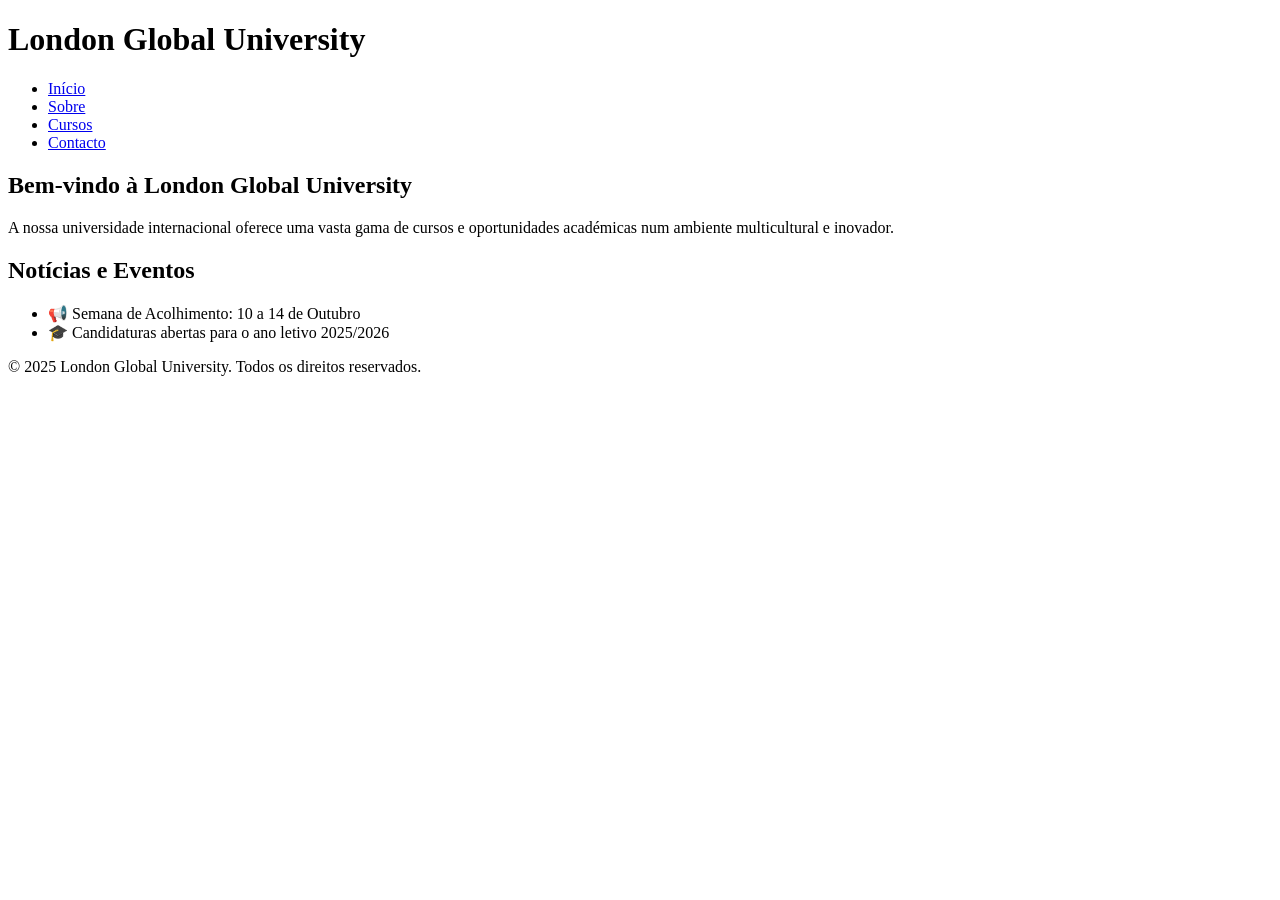
==== index.html @ 38d2771e "Create index.html" ====
<!DOCTYPE html>
<html lang="pt">
<head>
  <meta charset="UTF-8">
  <meta name="viewport" content="width=device-width, initial-scale=1.0">
  <title>London Global University</title>
  <link rel="stylesheet" href="assets/css/estilos.css">
</head>
<body>
  <header>
    <h1>London Global University</h1>
    <nav>
      <ul>
        <li><a href="index.html">Início</a></li>
        <li><a href="sobre.html">Sobre</a></li>
        <li><a href="cursos.html">Cursos</a></li>
        <li><a href="contacto.html">Contacto</a></li>
      </ul>
    </nav>
  </header>

  <main>
    <section>
      <h2>Bem-vindo à London Global University</h2>
      <p>A nossa universidade internacional oferece uma vasta gama de cursos e oportunidades académicas num ambiente multicultural e inovador.</p>
    </section>

    <section>
      <h2>Notícias e Eventos</h2>
      <ul>
        <li>📢 Semana de Acolhimento: 10 a 14 de Outubro</li>
        <li>🎓 Candidaturas abertas para o ano letivo 2025/2026</li>
      </ul>
    </section>
  </main>

  <footer>
    <p>&copy; 2025 London Global University. Todos os direitos reservados.</p>
  </footer>
</body>
</html>
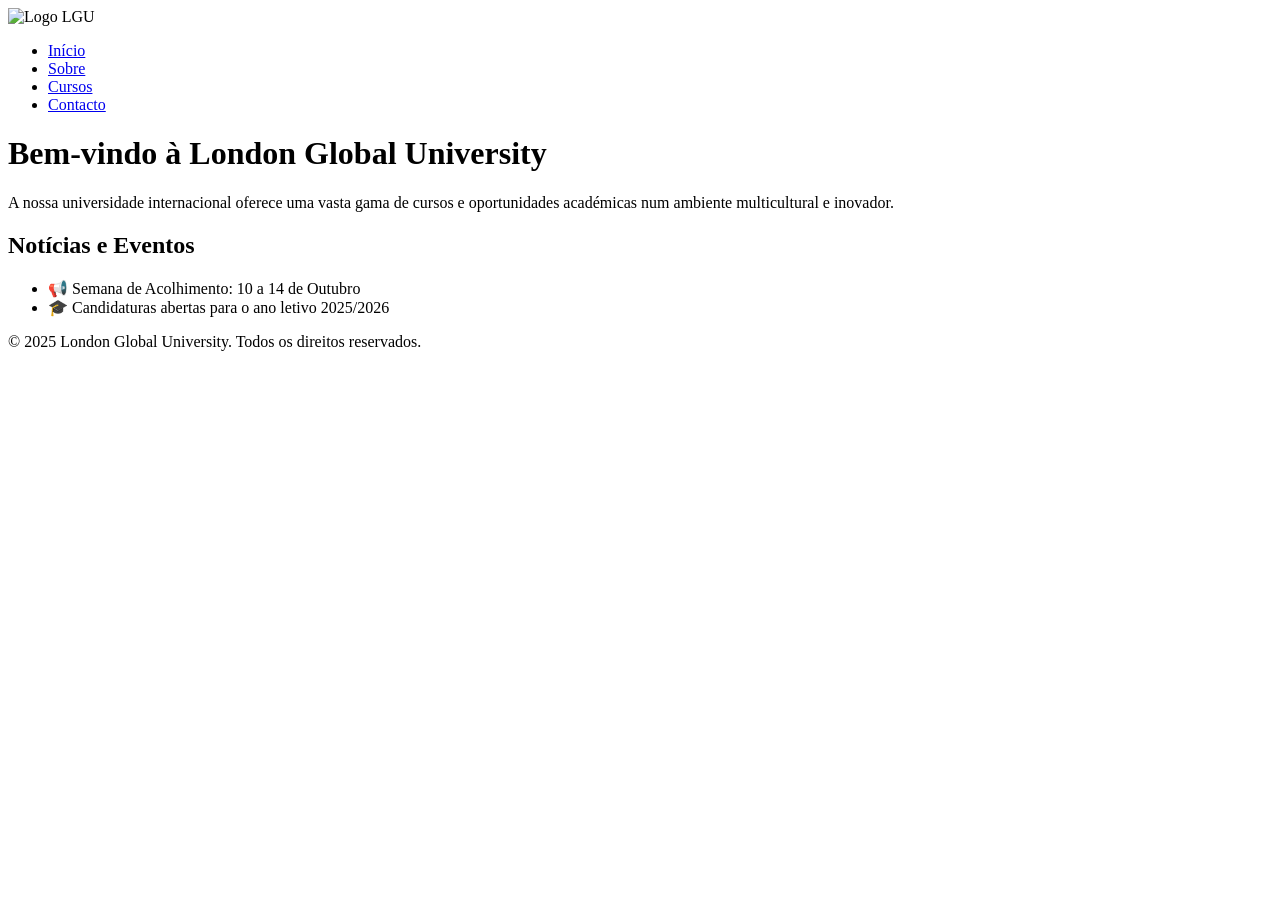
==== commit 4481de29: "Update index.html" ====
--- a/index.html
+++ b/index.html
@@ -4,28 +4,34 @@
   <meta charset="UTF-8">
   <meta name="viewport" content="width=device-width, initial-scale=1.0">
   <title>London Global University</title>
-  <link rel="stylesheet" href="assets/css/estilos.css">
+  <link rel="stylesheet" href="style.css">
+
+  <!-- Fonte moderna do Google Fonts -->
+  <link href="https://fonts.googleapis.com/css2?family=Poppins:wght@300;500;700&display=swap" rel="stylesheet">
 </head>
 <body>
+
+  <!-- Cabeçalho com logotipo -->
   <header>
-    <h1>London Global University</h1>
     <nav>
+      <div class="logo">
+        <img src="img/logo.png" alt="Logo LGU">
+      </div>
       <ul>
-        <li><a href="index.html">Início</a></li>
-        <li><a href="sobre.html">Sobre</a></li>
-        <li><a href="cursos.html">Cursos</a></li>
-        <li><a href="contacto.html">Contacto</a></li>
+        <li><a href="#">Início</a></li>
+        <li><a href="#">Sobre</a></li>
+        <li><a href="#">Cursos</a></li>
+        <li><a href="#">Contacto</a></li>
       </ul>
     </nav>
   </header>
 
-  <main>
-    <section>
-      <h2>Bem-vindo à London Global University</h2>
-      <p>A nossa universidade internacional oferece uma vasta gama de cursos e oportunidades académicas num ambiente multicultural e inovador.</p>
-    </section>
+  <!-- Conteúdo principal -->
+  <main class="content">
+    <h1>Bem-vindo à London Global University</h1>
+    <p>A nossa universidade internacional oferece uma vasta gama de cursos e oportunidades académicas num ambiente multicultural e inovador.</p>
 
-    <section>
+    <section class="noticias">
       <h2>Notícias e Eventos</h2>
       <ul>
         <li>📢 Semana de Acolhimento: 10 a 14 de Outubro</li>
@@ -34,8 +40,10 @@
     </section>
   </main>
 
+  <!-- Rodapé -->
   <footer>
     <p>&copy; 2025 London Global University. Todos os direitos reservados.</p>
   </footer>
+
 </body>
 </html>
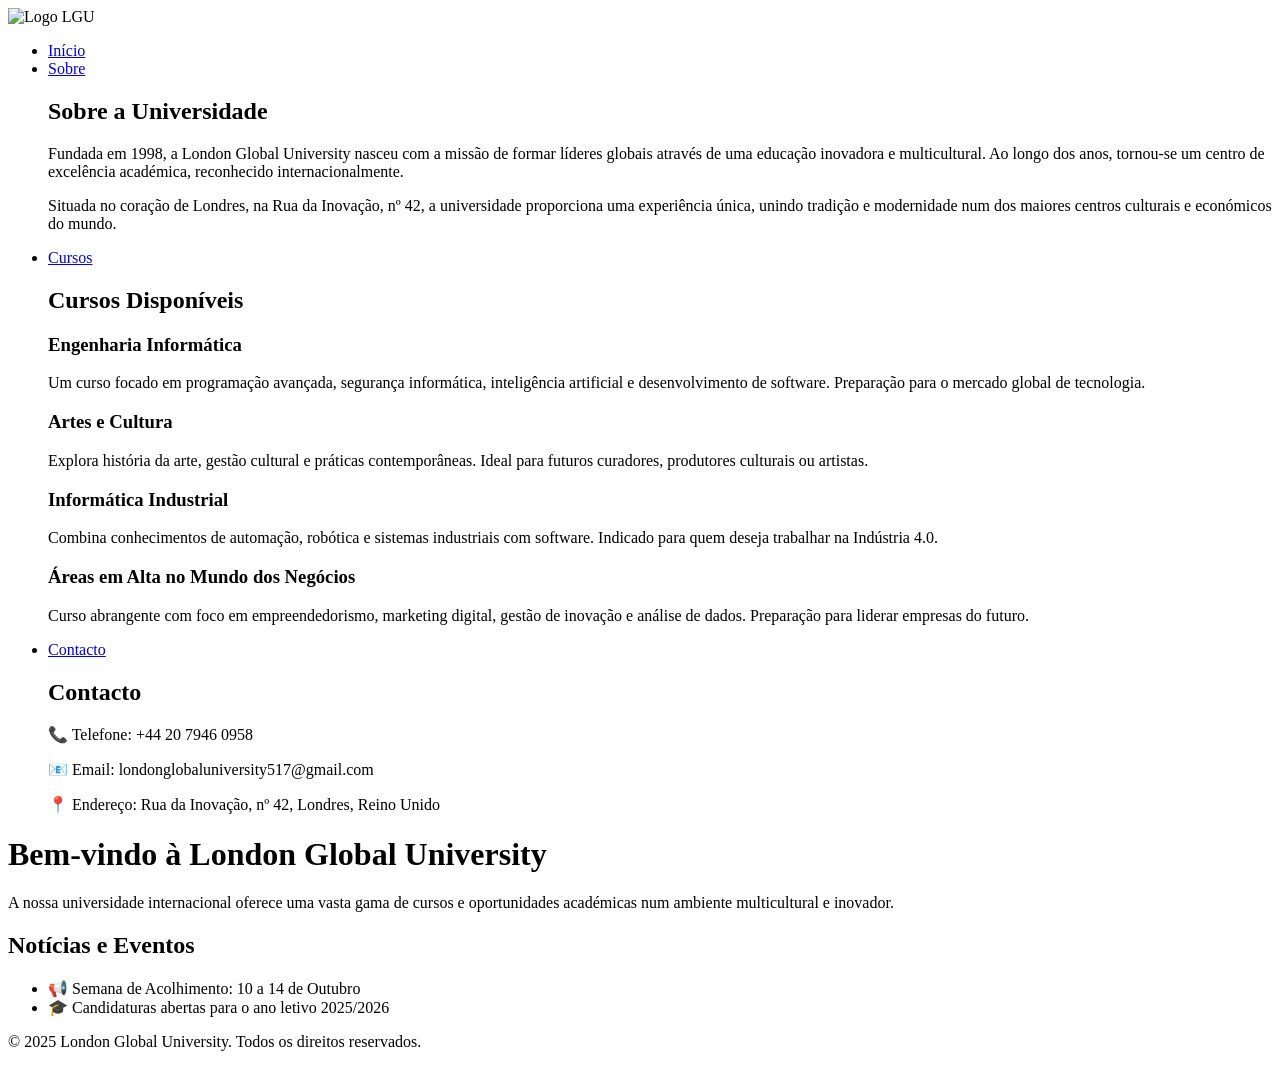
==== commit 95d08550: "Update index.html" ====
--- a/index.html
+++ b/index.html
@@ -20,8 +20,31 @@
       <ul>
         <li><a href="#">Início</a></li>
         <li><a href="#">Sobre</a></li>
+        <h2>Sobre a Universidade</h2>
+  <p>Fundada em 1998, a London Global University nasceu com a missão de formar líderes globais através de uma educação inovadora e multicultural. Ao longo dos anos, tornou-se um centro de excelência académica, reconhecido internacionalmente.</p>
+  <p>Situada no coração de Londres, na Rua da Inovação, nº 42, a universidade proporciona uma experiência única, unindo tradição e modernidade num dos maiores centros culturais e económicos do mundo.</p>
+</section>
         <li><a href="#">Cursos</a></li>
+        <h2>Cursos Disponíveis</h2>
+
+  <h3>Engenharia Informática</h3>
+  <p>Um curso focado em programação avançada, segurança informática, inteligência artificial e desenvolvimento de software. Preparação para o mercado global de tecnologia.</p>
+
+  <h3>Artes e Cultura</h3>
+  <p>Explora história da arte, gestão cultural e práticas contemporâneas. Ideal para futuros curadores, produtores culturais ou artistas.</p>
+
+  <h3>Informática Industrial</h3>
+  <p>Combina conhecimentos de automação, robótica e sistemas industriais com software. Indicado para quem deseja trabalhar na Indústria 4.0.</p>
+
+  <h3>Áreas em Alta no Mundo dos Negócios</h3>
+  <p>Curso abrangente com foco em empreendedorismo, marketing digital, gestão de inovação e análise de dados. Preparação para liderar empresas do futuro.</p>
+</section>
         <li><a href="#">Contacto</a></li>
+        <h2>Contacto</h2>
+  <p>📞 Telefone: +44 20 7946 0958</p>
+  <p>📧 Email: londonglobaluniversity517@gmail.com</p>
+  <p>📍 Endereço: Rua da Inovação, nº 42, Londres, Reino Unido</p>
+</section>
       </ul>
     </nav>
   </header>
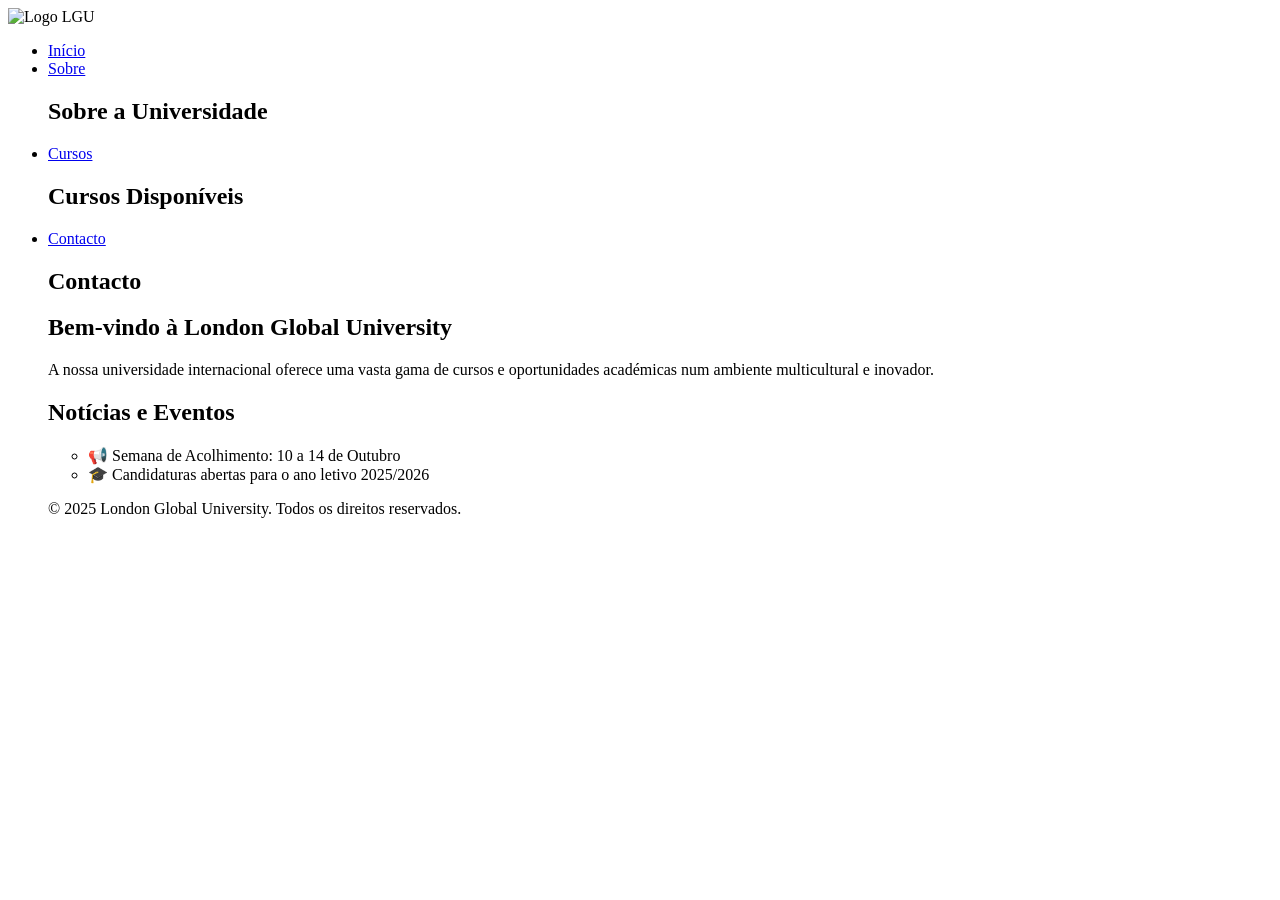
==== commit 9931057d: "Update index.html" ====
--- a/index.html
+++ b/index.html
@@ -21,33 +21,10 @@
         <li><a href="#">Início</a></li>
         <li><a href="#">Sobre</a></li>
         <h2>Sobre a Universidade</h2>
-  <p>Fundada em 1998, a London Global University nasceu com a missão de formar líderes globais através de uma educação inovadora e multicultural. Ao longo dos anos, tornou-se um centro de excelência académica, reconhecido internacionalmente.</p>
-  <p>Situada no coração de Londres, na Rua da Inovação, nº 42, a universidade proporciona uma experiência única, unindo tradição e modernidade num dos maiores centros culturais e económicos do mundo.</p>
-</section>
         <li><a href="#">Cursos</a></li>
         <h2>Cursos Disponíveis</h2>
-
-  <h3>Engenharia Informática</h3>
-  <p>Um curso focado em programação avançada, segurança informática, inteligência artificial e desenvolvimento de software. Preparação para o mercado global de tecnologia.</p>
-
-  <h3>Artes e Cultura</h3>
-  <p>Explora história da arte, gestão cultural e práticas contemporâneas. Ideal para futuros curadores, produtores culturais ou artistas.</p>
-
-  <h3>Informática Industrial</h3>
-  <p>Combina conhecimentos de automação, robótica e sistemas industriais com software. Indicado para quem deseja trabalhar na Indústria 4.0.</p>
-
-  <h3>Áreas em Alta no Mundo dos Negócios</h3>
-  <p>Curso abrangente com foco em empreendedorismo, marketing digital, gestão de inovação e análise de dados. Preparação para liderar empresas do futuro.</p>
-</section>
         <li><a href="#">Contacto</a></li>
         <h2>Contacto</h2>
-  <p>📞 Telefone: +44 20 7946 0958</p>
-  <p>📧 Email: londonglobaluniversity517@gmail.com</p>
-  <p>📍 Endereço: Rua da Inovação, nº 42, Londres, Reino Unido</p>
-</section>
-      </ul>
-    </nav>
-  </header>
 
   <!-- Conteúdo principal -->
   <main class="content">
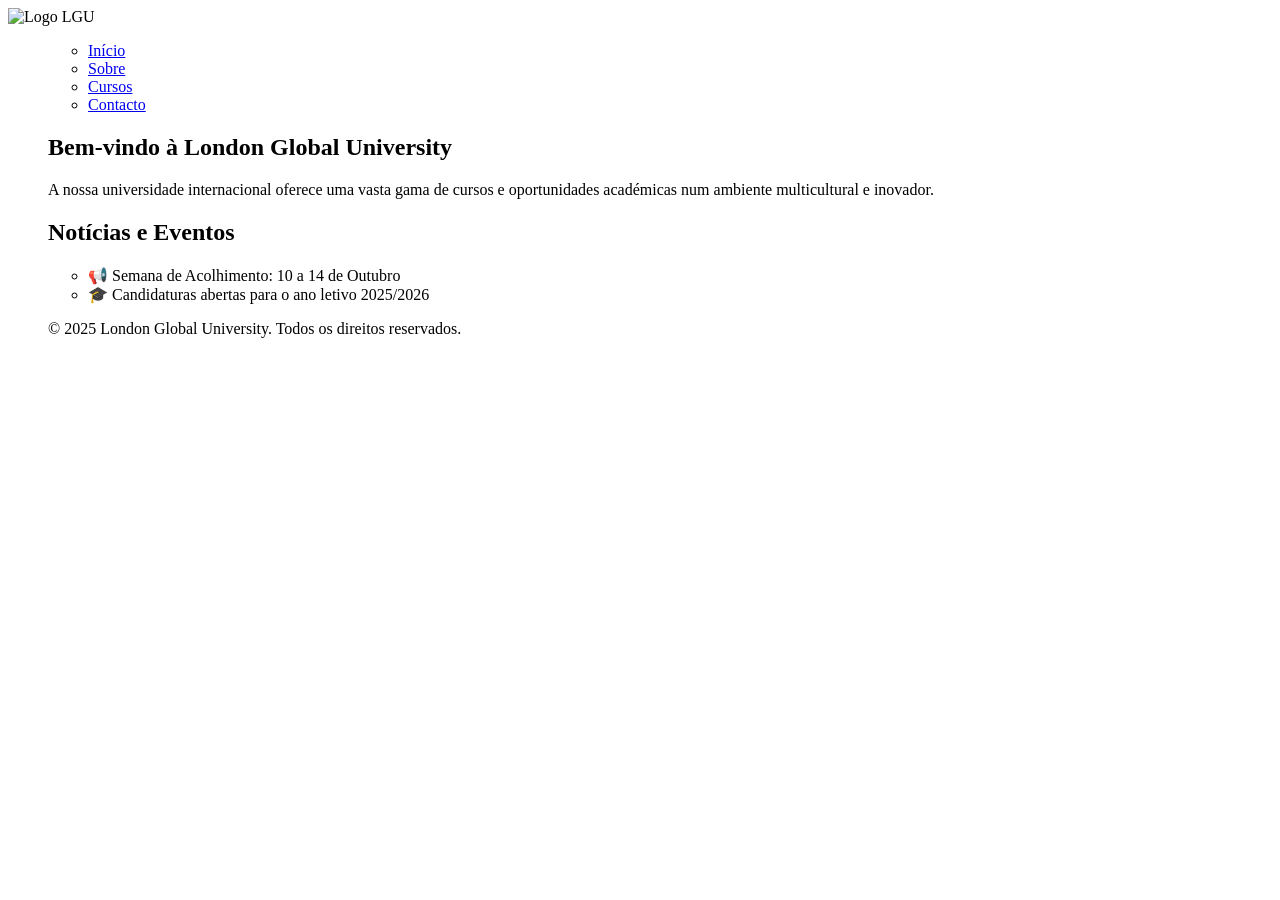
==== commit 2fe733f6: "Update index.html" ====
--- a/index.html
+++ b/index.html
@@ -18,13 +18,12 @@
         <img src="img/logo.png" alt="Logo LGU">
       </div>
       <ul>
-        <li><a href="#">Início</a></li>
-        <li><a href="#">Sobre</a></li>
-        <h2>Sobre a Universidade</h2>
-        <li><a href="#">Cursos</a></li>
-        <h2>Cursos Disponíveis</h2>
-        <li><a href="#">Contacto</a></li>
-        <h2>Contacto</h2>
+        <ul>
+  <li><a href="index.html">Início</a></li>
+  <li><a href="sobre.html">Sobre</a></li>
+  <li><a href="cursos.html">Cursos</a></li>
+  <li><a href="contacto.html">Contacto</a></li>
+</ul>
 
   <!-- Conteúdo principal -->
   <main class="content">
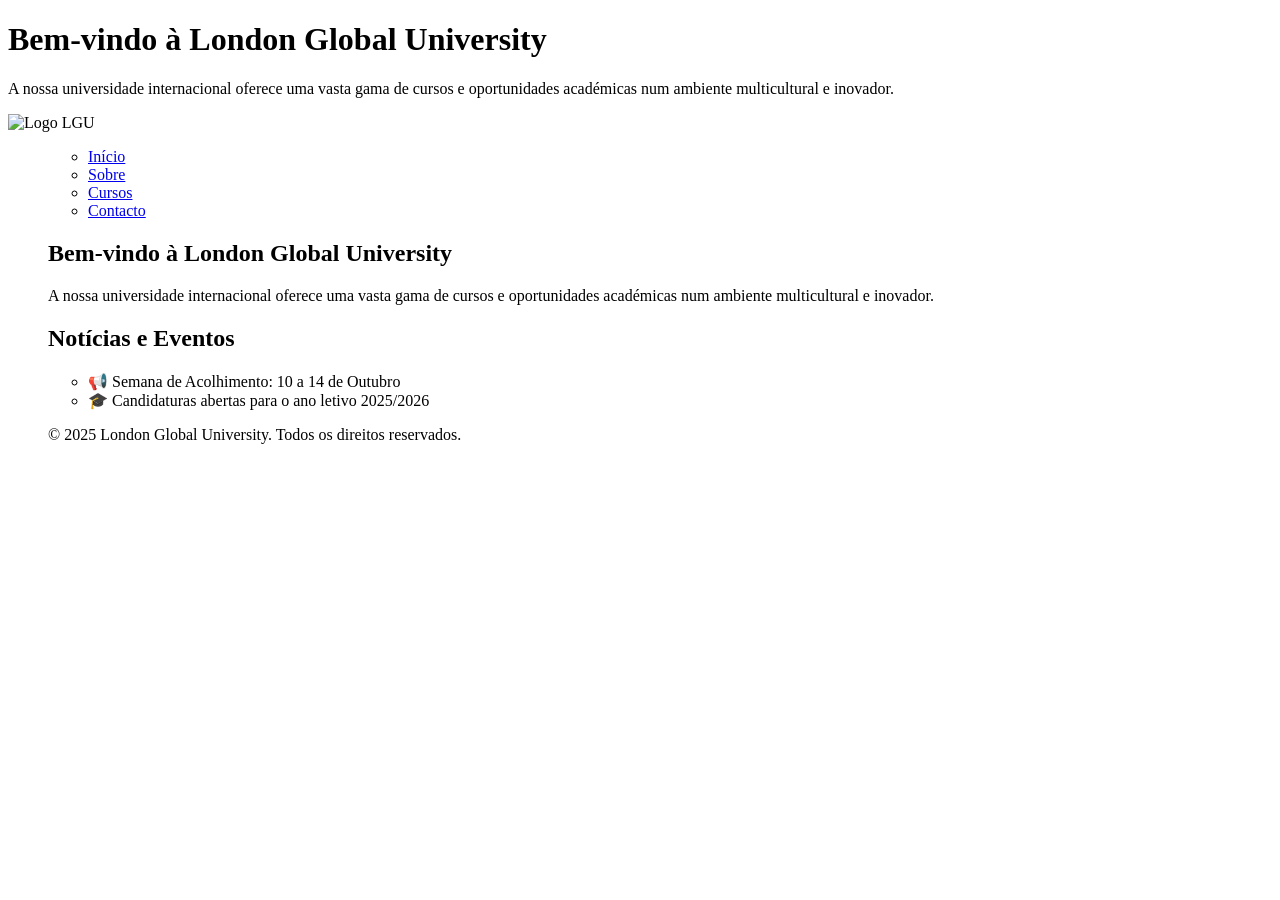
==== commit 3957fcff: "Update index.html" ====
--- a/index.html
+++ b/index.html
@@ -10,6 +10,10 @@
   <link href="https://fonts.googleapis.com/css2?family=Poppins:wght@300;500;700&display=swap" rel="stylesheet">
 </head>
 <body>
+
+  <main class="content">
+    <h1>Bem-vindo à London Global University</h1>
+    <p>A nossa universidade internacional oferece uma vasta gama de cursos e oportunidades académicas num ambiente multicultural e inovador.</p>
 
   <!-- Cabeçalho com logotipo -->
   <header>
